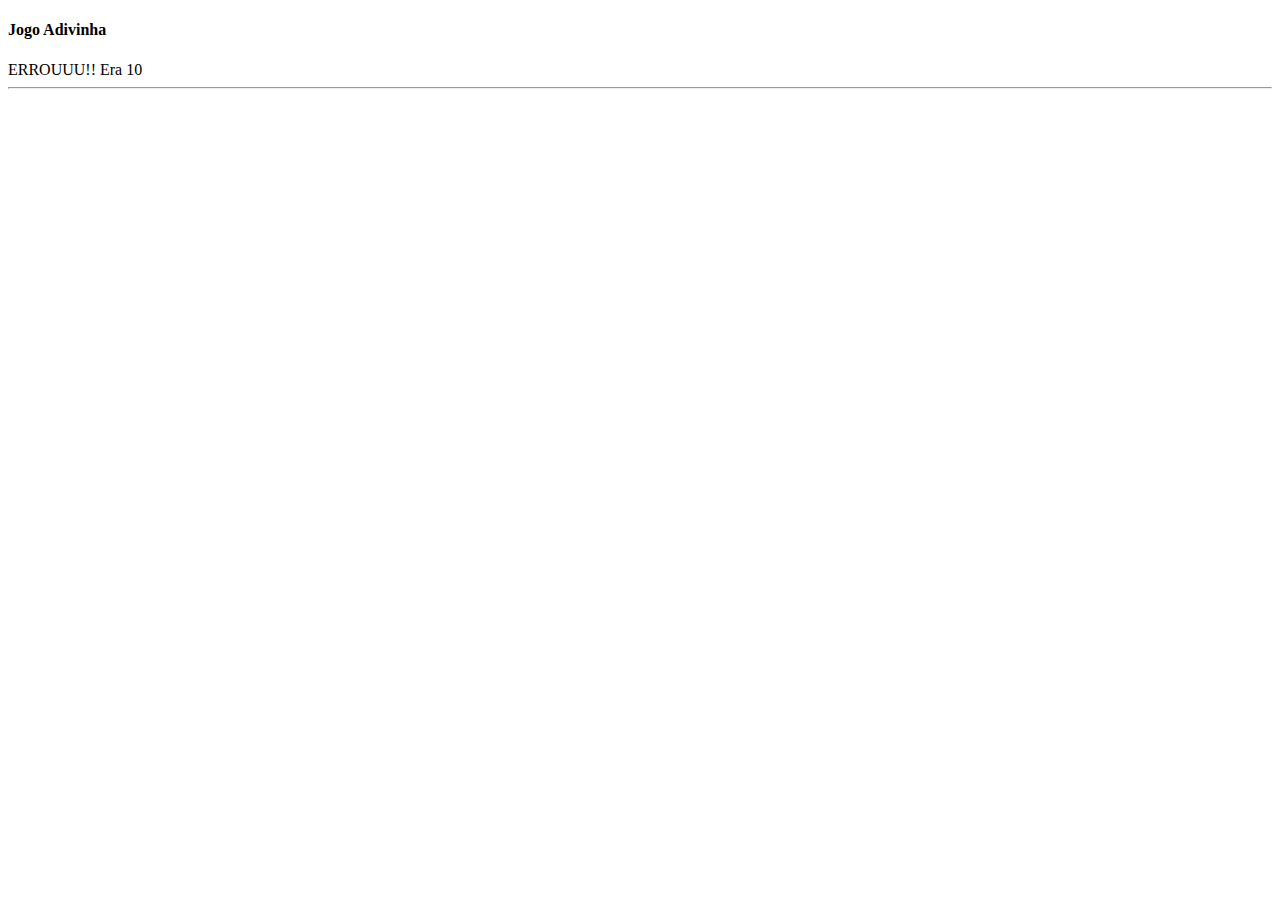
==== Jogo_Adivinha.html @ 6e525619 "Add files via upload" ====
<!DOCTYPE html>
<html lang="pt-br">

<head>
    <meta charset="UTF-8"><!--resolve problemas de acentuação--><!-- se não funicionar tenta <meta charset="latin" pq pode ser q o navegador interprete latin1-->
    <title>Exercicio de condição</title><!--tag define o nome da guia no Chome-->
    
</head>

<body>
    <h4>Jogo Adivinha</h4><!--titulos em destaque,alteram tbm o tamanho de acordo com o numeno do lado do h no maximo ate o h6-->
    
    <script>

        function pulaLinha(){
            document.write("<br><hr><br>");
        }
        function mostra(frase){
            document.write(frase);
            pulaLinha();
        }
        var numeroPensado = Math.round(Math.random() * 10); // Math.roud() == aredonda os numeros  //Math.random() == gera um numero aleatoria. para definir o decimal do numero tem que fazer vezes o decimal desejado EX: * 10  == 0 a 10
        var chute = parseInt(prompt("Digite um chute de 0 a 10"));

        if(chute == numeroPensado){
            mostra("Você acertou !");
        } else { // else == se não = ou seja se uma condição nao for igual ao if sera else // nesse exemplo. else dispensa mais um if e diminui o codigo
            mostra(" ERROUUU!!   Era " + numeroPensado);
        }


    </script>

</body>
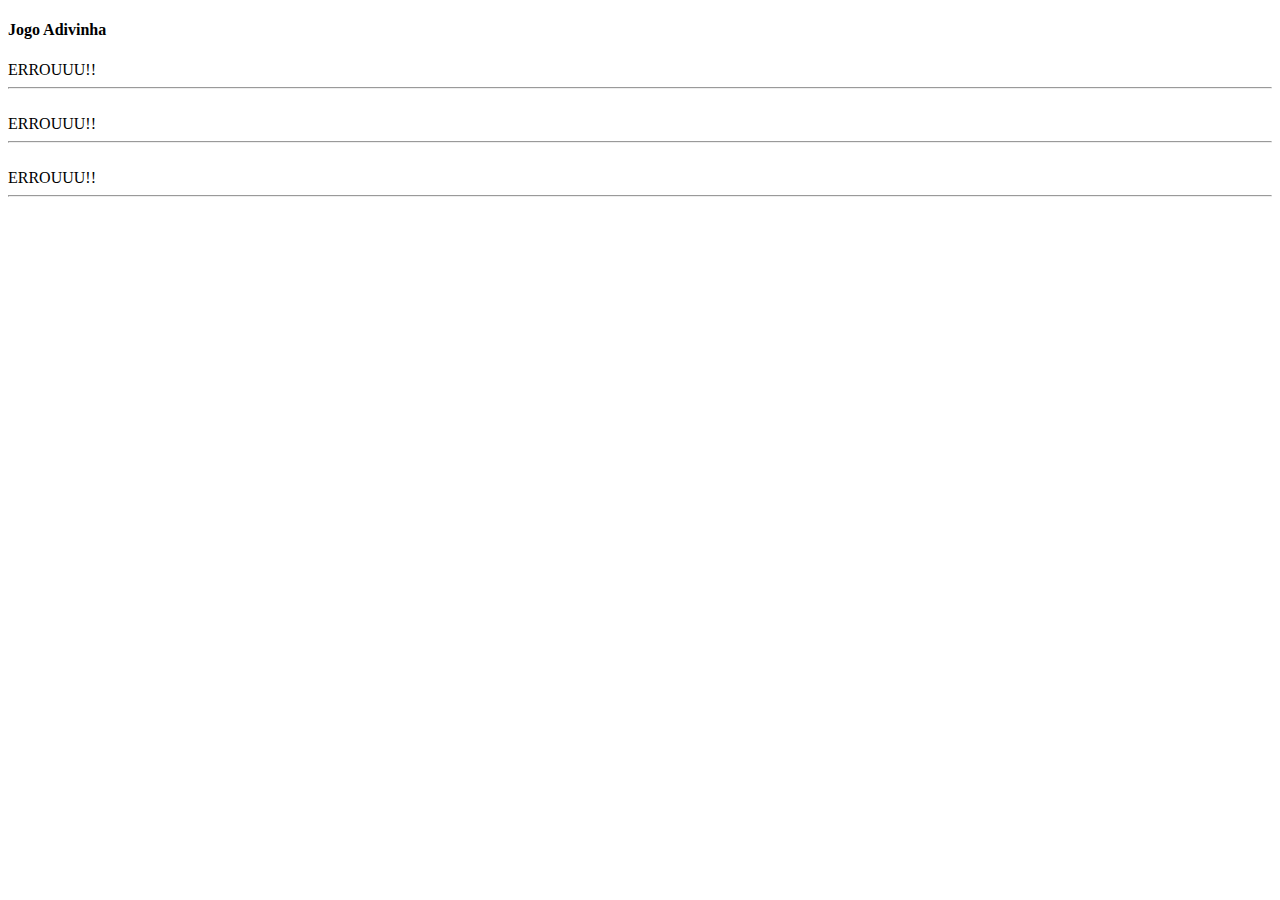
==== commit e27bd654: "Add files via upload" ====
--- a/Jogo_Adivinha.html
+++ b/Jogo_Adivinha.html
@@ -19,13 +19,20 @@
             document.write(frase);
             pulaLinha();
         }
+
         var numeroPensado = Math.round(Math.random() * 10); // Math.roud() == aredonda os numeros  //Math.random() == gera um numero aleatoria. para definir o decimal do numero tem que fazer vezes o decimal desejado EX: * 10  == 0 a 10
-        var chute = parseInt(prompt("Digite um chute de 0 a 10"));
+        var tentativas = 1;
+        
+        while(tentativas <= 3){
+            var chute = parseInt(prompt("Digite um chute de 0 a 10"));
 
-        if(chute == numeroPensado){
-            mostra("Você acertou !");
-        } else { // else == se não = ou seja se uma condição nao for igual ao if sera else // nesse exemplo. else dispensa mais um if e diminui o codigo
-            mostra(" ERROUUU!!   Era " + numeroPensado);
+            if(chute == numeroPensado){
+                mostra("ACERTOU!, o número era: " + numeroPensado);
+                break  // quebra uma repetição, fazendo ela não ser mais executada 
+            } else { // else == se não = ou seja se uma condição nao for igual ao if sera else // nesse exemplo. else dispensa mais um if e diminui o codigo
+                mostra(" ERROUUU!! ");
+            }
+            tentativas++;
         }
 
 
